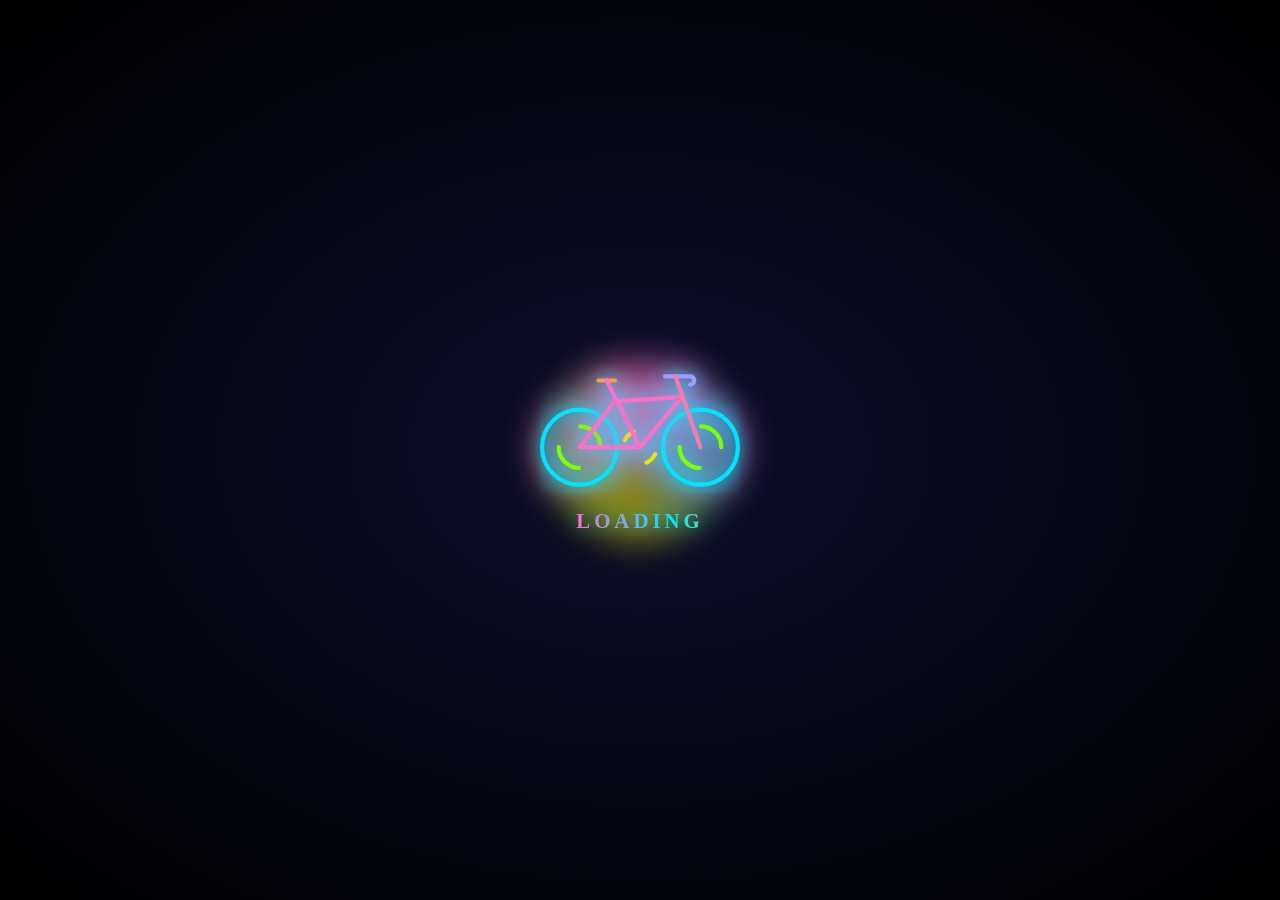
==== Cycle-Preloader/index.html @ dff130a2 "Add files via upload" ====
<!DOCTYPE html>
<html lang="en">

<head>
    <meta charset="UTF-8">
    <meta name="viewport" content="width=device-width, initial-scale=1.0">
    <link rel="stylesheet" href="style.css">
    <title>Document</title>
</head>

<body>
    <div class="preloader-wrapper">
        <div class="glow-ring"></div>
        <svg class="loader" viewBox="0 0 48 30" width="48px" height="30px">
            <defs>
                <linearGradient id="bikeGrad" x1="0%" y1="0%" x2="100%" y2="0%">
                    <stop offset="0%" style="stop-color:#ff009d"/>
                    <stop offset="50%" style="stop-color:#00e5ff"/>
                    <stop offset="100%" style="stop-color:#ffe600"/>
                </linearGradient>
            </defs>
            <g fill="none" stroke="url(#bikeGrad)" stroke-linecap="round" stroke-linejoin="round" stroke-width="1">
                <g transform="translate(9.5,19)">
                    <circle class="loader_tire" r="9" stroke-dasharray="56.549 56.549"></circle>
                    <g class="loader_spokes-spin" stroke-dasharray="31.416 31.416" stroke-dashoffset="-23.562">
                        <circle class="loader_spokes" r="5"></circle>
                        <circle class="loader_spokes" r="5" transform="rotate(180,0,0)"></circle>
                    </g>
                </g>
                <g transform="translate(24,19)">
                    <g class="loader_pedals-spin" stroke-dasharray="25.133 25.133" stroke-dashoffset="-21.991"
                        transform="rotate(67.5,0,0)">
                        <circle class="loader_pedals" r="4"></circle>
                        <circle class="loader_pedals" r="4" transform="rotate(180,0,0)"></circle>
                    </g>
                </g>
                <g transform="translate(38.5,19)">
                    <circle class="loader_tire" r="9" stroke-dasharray="56.549 56.549"></circle>
                    <g class="loader_spokes-spin" stroke-dasharray="31.416 31.416" stroke-dashoffset="-23.562">
                        <circle class="loader_spokes" r="5"></circle>
                        <circle class="loader_spokes" r="5" transform="rotate(180,0,0)"></circle>
                    </g>
                </g>
                <polyline class="loader_seat" points="14 3,18 3" stroke-dasharray="5 5"></polyline>
                <polyline class="loader_body" points="16 3,24 19,9.5 19,18 8,34 7,24 19" stroke-dasharray="79 79">
                </polyline>
                <path class="loader_handlebars" d="m30,2h6s1,0,1,1-1,1-1,1" stroke-dasharray="10 10"></path>
                <polyline class="loader_front" points="32.5 2,38.5 19" stroke-dasharray="19 19"></polyline>
            </g>
        </svg>
        <h3 class="loader-text">Loading</h3>
    </div>
</body>

</html>
---- Cycle-Preloader/style.css ----
* {
    margin: 0;
    padding: 0;
    box-sizing: border-box;
}

:root {
    --hue: 220;
}

body {
    background: radial-gradient(ellipse at center, #0d0d2b 0%, #000000 100%);
    min-height: 100vh;
    display: flex;
    align-items: center;
    justify-content: center;
}

.preloader-wrapper {
    position: relative;
    display: flex;
    flex-direction: column;
    align-items: center;
    justify-content: center;
    gap: 16px;
}

/* Glowing ring behind the bike */
.glow-ring {
    position: absolute;
    width: 180px;
    height: 180px;
    border-radius: 50%;
    background: conic-gradient(#ff6ec7, #00e5ff, #ffe600, #7fff00, #ff6ec7);
    animation: spinRing 3s linear infinite;
    filter: blur(18px);
    opacity: 0.55;
}

@keyframes spinRing {
    to { transform: rotate(360deg); }
}

.loader {
    display: block;
    width: 200px;
    height: auto;
    position: relative;
    z-index: 1;
    filter: drop-shadow(0 0 8px #00e5ff) drop-shadow(0 0 16px #ff6ec7);
}

/* Color each part individually */
.loader_tire {
    stroke: #00e5ff;
    animation: bikeTire 3s ease-in-out infinite;
    filter: drop-shadow(0 0 4px #00e5ff);
}

.loader_spokes {
    stroke: #7fff00;
    animation: bikeSpokes 3s ease-in-out infinite;
}

.loader_spokes-spin {
    animation: bikeSpokesSpin 3s linear infinite;
}

.loader_pedals {
    stroke: #ffe600;
    animation: bikePedals 3s ease-in-out infinite;
}

.loader_pedals-spin {
    animation: bikePedalsSpin 3s linear infinite;
}

.loader_body {
    stroke: #ff6ec7;
    animation: bikeBody 3s ease-in-out infinite;
    filter: drop-shadow(0 0 3px #ff6ec7);
}

.loader_seat {
    stroke: #ff9f43;
    animation: bikeSeat 3s ease-in-out infinite;
}

.loader_handlebars {
    stroke: #a29bfe;
    animation: bikeHandlebars 3s ease-in-out infinite;
}

.loader_front {
    stroke: #fd79a8;
    animation: bikeFront 3s ease-in-out infinite;
}

/* Animations */
@keyframes bikeBody {
    from { stroke-dashoffset: 79; }
    33%, 67% { stroke-dashoffset: 0; }
    to { stroke-dashoffset: -79; }
}

@keyframes bikeFront {
    from { stroke-dashoffset: 19; }
    33%, 67% { stroke-dashoffset: 0; }
    to { stroke-dashoffset: -19; }
}

@keyframes bikeHandlebars {
    from { stroke-dashoffset: 10; }
    33%, 67% { stroke-dashoffset: 0; }
    to { stroke-dashoffset: -10; }
}

@keyframes bikePedals {
    from { animation-timing-function: ease-in; stroke-dashoffset: -25.133; }
    33%, 67% { animation-timing-function: ease-out; stroke-dashoffset: -21.991; }
    to { stroke-dashoffset: -25.133; }
}

@keyframes bikePedalsSpin {
    from { transform: rotate(0.1875turn); }
    to { transform: rotate(3.1875turn); }
}

@keyframes bikeSeat {
    from { stroke-dashoffset: 5; }
    33%, 67% { stroke-dashoffset: 0; }
    to { stroke-dashoffset: -5; }
}

@keyframes bikeSpokes {
    from { animation-timing-function: ease-in; stroke-dashoffset: -31.416; }
    33%, 67% { animation-timing-function: ease-out; stroke-dashoffset: -23.562; }
    to { stroke-dashoffset: -31.416; }
}

@keyframes bikeSpokesSpin {
    from { transform: rotate(0); }
    to { transform: rotate(3turn); }
}

@keyframes bikeTire {
    from { animation-timing-function: ease-in; stroke-dashoffset: 56.549; transform: rotate(0); }
    33% { stroke-dashoffset: 0; transform: rotate(0.33turn); }
    67% { animation-timing-function: ease-out; stroke-dashoffset: 0; transform: rotate(0.67turn); }
    to { stroke-dashoffset: -56.549; transform: rotate(1turn); }
}

/* Loading Text */
.loader-text {
    font-size: 1.3rem;
    font-weight: 700;
    letter-spacing: 4px;
    text-transform: uppercase;
    background: linear-gradient(90deg, #ff6ec7, #00e5ff, #ffe600, #7fff00, #ff6ec7);
    background-size: 300% auto;
    -webkit-background-clip: text;
    -webkit-text-fill-color: transparent;
    background-clip: text;
    animation: gradientShift 2.5s linear infinite;
    filter: drop-shadow(0 0 8px rgba(0, 229, 255, 0.5));
}

@keyframes gradientShift {
    0%   { background-position: 0% center; }
    100% { background-position: 300% center; }
}
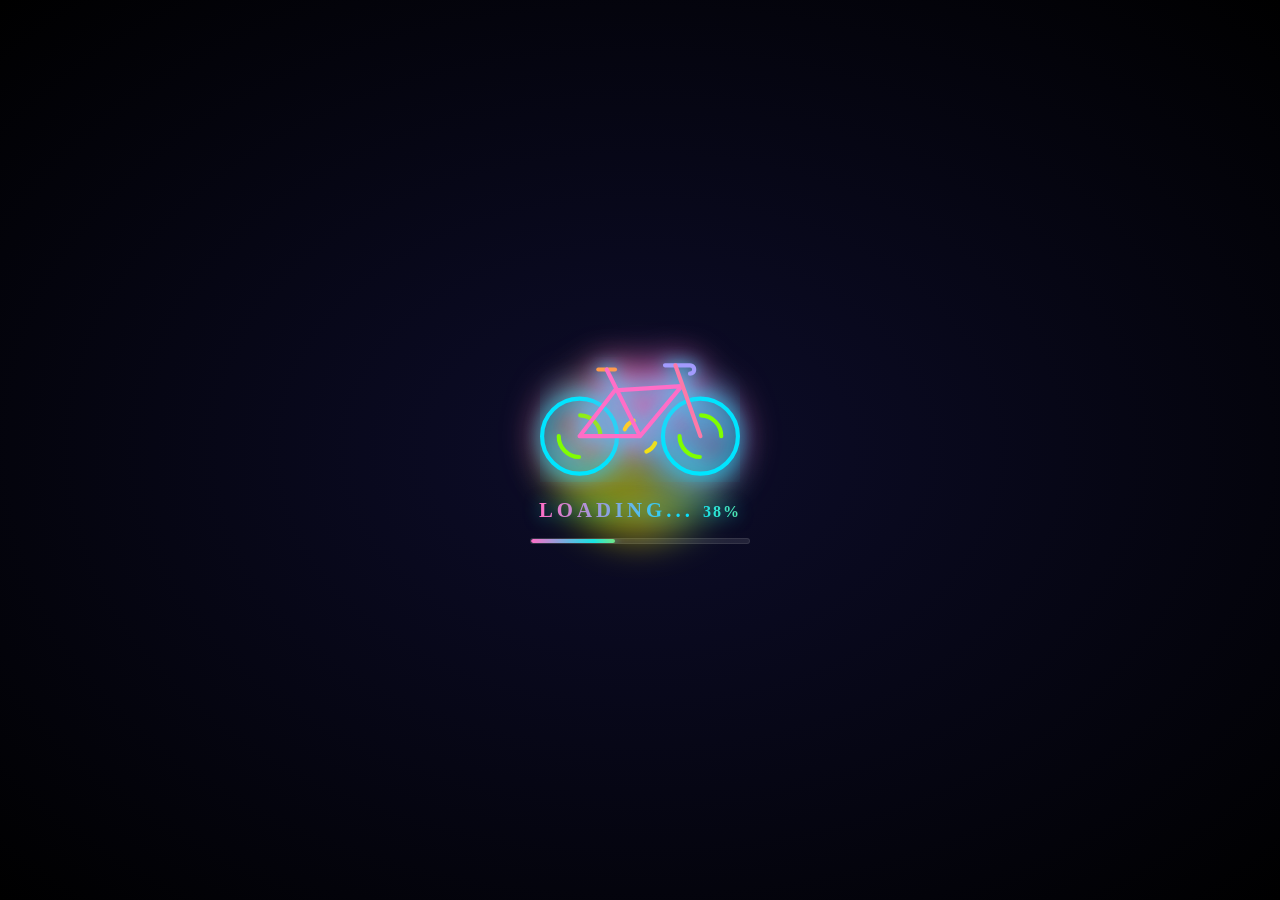
==== commit ba379ed8: "Add files via upload" ====
--- a/Cycle-Preloader/index.html
+++ b/Cycle-Preloader/index.html
@@ -48,8 +48,33 @@
                 <polyline class="loader_front" points="32.5 2,38.5 19" stroke-dasharray="19 19"></polyline>
             </g>
         </svg>
-        <h3 class="loader-text">Loading</h3>
+        <p class="loader-text">Loading... <span class="loader-percent">0%</span></p>
+        <div class="loader-bar-track">
+            <div class="loader-bar-fill"></div>
+        </div>
     </div>
+
+    <script>
+        const fill = document.querySelector('.loader-bar-fill');
+        const percent = document.querySelector('.loader-percent');
+        let progress = 0;
+
+        const interval = setInterval(() => {
+            // Realistic uneven increments
+            const remaining = 100 - progress;
+            const increment = Math.random() * Math.min(remaining * 0.15, 8) + 0.5;
+            progress = Math.min(progress + increment, 100);
+
+            fill.style.width = progress + '%';
+            percent.textContent = Math.floor(progress) + '%';
+
+            if (progress >= 100) {
+                clearInterval(interval);
+                percent.textContent = '100%';
+                fill.style.width = '100%';
+            }
+        }, 120);
+    </script>
 </body>
 
 </html>
--- a/Cycle-Preloader/style.css
+++ b/Cycle-Preloader/style.css
@@ -165,6 +165,32 @@
     filter: drop-shadow(0 0 8px rgba(0, 229, 255, 0.5));
 }
 
+.loader-percent {
+    font-size: 1rem;
+    letter-spacing: 2px;
+}
+
+/* Loading Bar */
+.loader-bar-track {
+    width: 220px;
+    height: 6px;
+    background: rgba(255, 255, 255, 0.1);
+    border-radius: 999px;
+    overflow: hidden;
+    border: 1px solid rgba(255, 255, 255, 0.08);
+}
+
+.loader-bar-fill {
+    height: 100%;
+    width: 0%;
+    border-radius: 999px;
+    background: linear-gradient(90deg, #ff6ec7, #00e5ff, #ffe600, #7fff00, #ff6ec7);
+    background-size: 300% auto;
+    animation: gradientShift 2.5s linear infinite;
+    box-shadow: 0 0 10px #00e5ff, 0 0 20px #ff6ec7;
+    transition: width 0.15s ease-out;
+}
+
 @keyframes gradientShift {
     0%   { background-position: 0% center; }
     100% { background-position: 300% center; }
